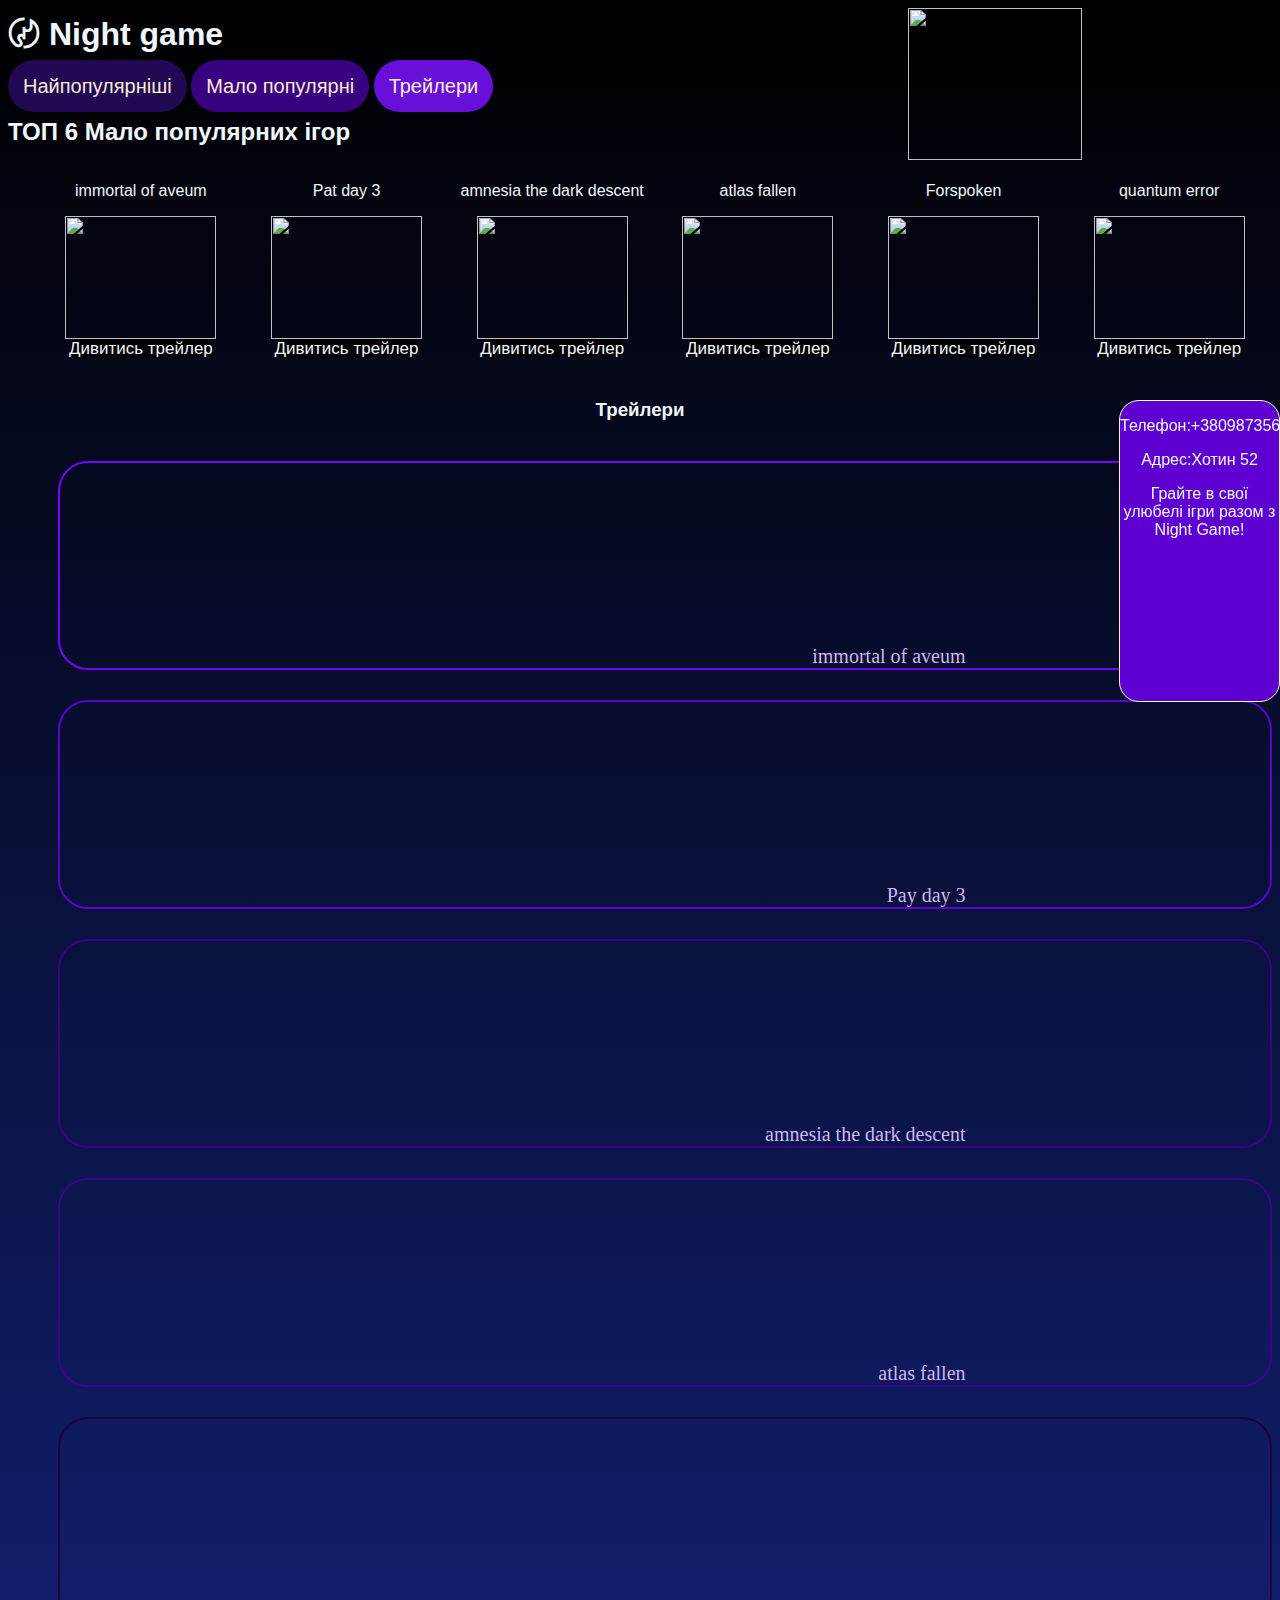
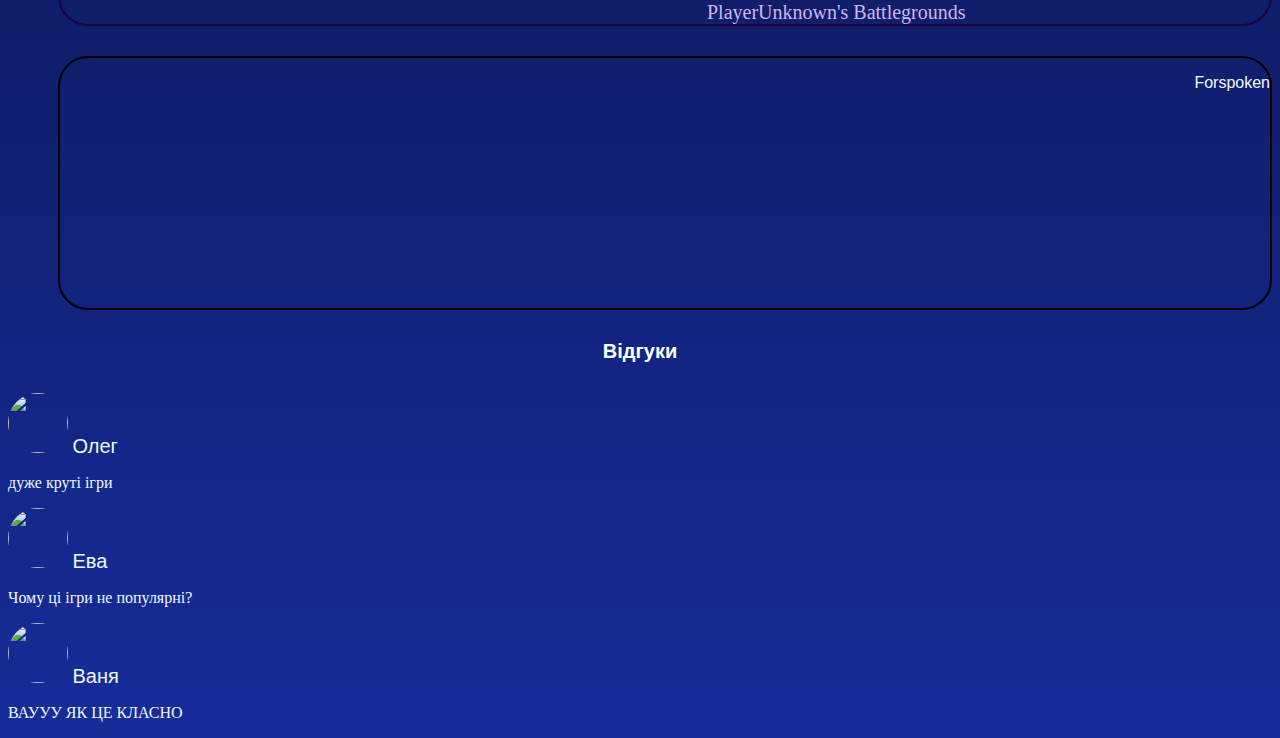
==== about.html @ 8c2727d5 "Create about.html" ====
<html>
<head>
     <title>igrru</title>
     <link rel="stylesheet" href="style.css">
     </head>
     <body>
   <header>
    <img class="logo" src="https://cdn-icons-png.flaticon.com/512/2618/2618988.png" width="174" height="152"/>
    <h1>Night game</h1>
   </header>
   <nav>
    <a class="nav-link1" href="">Найпопулярніші</a>
    <a class="nav-link2" href="#nopopular">Мало популярні</a>
    <a class="nav-link3" href="#Tra">Трейлери</a>
   </nav>
              <main>
                <h2 id="nopopular">ТОП 6 Мало популярних ігор</h2>

              <section class="Poste">

                <article class="postet1">
              <p>immortal of aveum</p>
              <img class="post" src="https://encrypted-tbn0.gstatic.com/images?q=tbn:ANd9GcR1N5LGmAhx7u1zLjKnSqSeJ8WqgD70amsRirSSYGbKqg&s"width="151px" height="123px"/>
              <a href="#Counter" class="Pop">Дивитись трейлер</a>

                </article>

                <article class="postet2">
                  <p>Pat day 3</p>
              <img class="post" src="https://games-b26f.kxcdn.com/wp-content/uploads/2023/10/payday3-770x470.jpg"width="151px" height="123px"/>
              <a  href="#Dota" class="Pop">Дивитись трейлер</a>
                  </article>

                  <article class="postet3">
                  <p>amnesia the dark descent</p>
              <img class="post" src="https://shared.cloudflare.steamstatic.com/store_item_assets/steam/apps/57300/capsule_616x353.jpg?t=1685699016" width="151px" height="123px"/>
              <a href="#Call" class="Pop">Дивитись трейлер</a>
                  </article>

                  <article class="postet4">
                  <p>atlas fallen</p>
              <img class="post" src="https://encrypted-tbn0.gstatic.com/images?q=tbn:ANd9GcQM6gi_7uDQnEqK4p8sx5gRwhvyk0Wd6KN5Wkca00ncMw&s" width="151px" height="123px"/>
              <a href="#Rust" class="Pop">Дивитись трейлер</a>
                  </article>

                  <article class="postet5">
                  <p>Forspoken</p>
              <img class="post" src="https://gaming-cdn.com/images/products/10303/orig/forspoken-digital-deluxe-edition-digital-deluxe-edition-pc-game-steam-europe-cover.jpg?v=1699875572"width="151px" height="123px"/>
              <a  href="#Player" class="Pop">Дивитись трейлер</a>
                  </article>

                  <article class="postet6">
                  <p>quantum error</p>
              <img class="post" src="https://upload.wikimedia.org/wikipedia/en/e/e5/Quantum_Error_covert_art.png" width="151px" height="123px"/>
              <a href="#Apex" class="Pop">Дивитись трейлер</a>
                  </article>

              </section>

             
              <section class="Terler">

<h3 id="Tra">Трейлери</h3>

              
              <article class="tral1">
                
              <a>immortal of aveum</a>
              <iframe width="300" height="200" src="https://www.youtube.com/embed/mNP3ztvNBFI" title="Immortals of Aveum – Official Reveal Trailer" frameborder="0" allow="accelerometer; autoplay; clipboard-write; encrypted-media; gyroscope; picture-in-picture; web-share" referrerpolicy="strict-origin-when-cross-origin" ></iframe>
            </article>
              
              <article class="tral2">
                
              <a>Pay day 3</a>
              <iframe width="300" height="200" src="https://www.youtube.com/embed/dc5gw3ctb0o" title="PAYDAY 3: Gameplay Trailer" frameborder="0" allow="accelerometer; autoplay; clipboard-write; encrypted-media; gyroscope; picture-in-picture; web-share" referrerpolicy="strict-origin-when-cross-origin"></iframe>
              </article>

              
              <article class="tral3">
                
              <a>amnesia the dark descent</a>
              <iframe width="300" height="200" src="https://www.youtube.com/embed/u1nY_5-UrY4" title="Amnesia: The Dark Descent - Trailer" frameborder="0" allow="accelerometer; autoplay; clipboard-write; encrypted-media; gyroscope; picture-in-picture; web-share" referrerpolicy="strict-origin-when-cross-origin"></iframe>
              </article>
             <article class="tral4">
                
              <a>atlas fallen</a>
              <iframe width="300" height="200" src="https://www.youtube.com/embed/NTkr0NTdHqk" title="Atlas Fallen - Launch Trailer" frameborder="0" allow="accelerometer; autoplay; clipboard-write; encrypted-media; gyroscope; picture-in-picture; web-share" referrerpolicy="strict-origin-when-cross-origin"></iframe>
              </article>

             <article class="tral5">
                
              <a>PlayerUnknown's Battlegrounds</a>
             <iframe width="300" height="200"   id="Player"  src="https://www.youtube.com/embed/fDLAFIhfFy4" title="PLAYERUNKNOWN&#39;S BATTLEGROUNDS - Steam Early Access Launch Trailer" frameborder="0" allow="accelerometer; autoplay; clipboard-write; encrypted-media; gyroscope; picture-in-picture; web-share" referrerpolicy="strict-origin-when-cross-origin" ></iframe>
             </article>

             <article class="tral6">
                
             <p>Forspoken</p>
              <iframe width="300" height="200" src="https://www.youtube.com/embed/AdZUrXCqUck" title="Forspoken - PlayStation Showcase 2021: Story Introduction Trailer | PS5" frameborder="0" allow="accelerometer; autoplay; clipboard-write; encrypted-media; gyroscope; picture-in-picture; web-share" referrerpolicy="strict-origin-when-cross-origin"></iframe>
              </article>

                </section>
                <section class="Fot">    
                <h4>Відгуки</h4>
                <img src="https://abrakadabra.fun/uploads/posts/2021-12/thumbs/1640528700_45-abrakadabra-fun-p-serii-chelovek-na-avu-52.jpg"/>
                <a>Олег</a>
                <p>дуже круті ігри</p>
                <img src="https://abrakadabra.fun/uploads/posts/2021-12/thumbs/1640528700_45-abrakadabra-fun-p-serii-chelovek-na-avu-52.jpg"/>
                <a>Ева</a>
                <p>Чому ці ігри не популярні?</p>
                <img src="https://abrakadabra.fun/uploads/posts/2021-12/thumbs/1640528700_45-abrakadabra-fun-p-serii-chelovek-na-avu-52.jpg"/>
                <a>Ваня</a>
                <p>ВАУУУ ЯК ЦЕ КЛАСНО</p>
                </section>  
                </main>

                <footer>
               <div class="counte"> 
                <p>Телефон:+38098735647</p>
                <p>Адрес:Хотин 52</p>
                <p>Грайте в свої улюбелі ігри разом з Night Game!</p>
                </div>
                </footer>
        </body>
</html>
---- style.css ----
body {
    font-family: sans-serif;
    background-image:linear-gradient(black ,#172C9B) ;
}

p {
    color: aliceblue;
}

h2 , h1 {
    color: aliceblue;
    font-family: Verdana, Geneva, Tahoma, sans-serif;
}

h1::before {
 content: ' 〄 ';
}

h3 {
    margin: 40px;
}

h4 {
    margin: 30px;
    text-align: center;
    color: white;
    font-size: 20px;
}

.logo {
    display: block;
    position: absolute;
    margin-left: 900px;
}

.nav-link1 {
    background-color: #200853;
    border-radius: 30px;
    font-size: 20px;
    color: antiquewhite;
    text-decoration: none;
    padding: 15px;
}

.nav-link2 {
    background-color: #390280;
    border-radius: 30px;
    font-size: 20px;
    color: antiquewhite;
    text-decoration: none;
    padding: 15px;
}

.nav-link3 {
    background-color: #680FDA;
    border-radius: 30px;
    font-size: 20px;
    color: antiquewhite;
    text-decoration: none;
    padding: 15px;
}

.nav-link1:hover {
    background-color: #9755ec;
    transition: 0.5s ease-out;
}
.nav-link2:hover {
    background-color: #9755ec;
    transition: 0.5s ease-out;
}
.nav-link3:hover {
    background-color: #9755ec;
    transition: 0.5s ease-out;
}

.Terler {
      text-decoration: none;
      display: contents;
      text-align: right;
      margin: 70px;
}

.Terler a{
     color: #d0b6f0;
     font-family: fantasy;
     font-size: 20px;
     text-align: center;

}

.tral1 {
    margin-bottom: 30px;
    border: #7504ff solid 2px;
    border-radius: 30px;
    margin-left: 50px;
}


.tral1:hover {
      background-color: #2a0357;
      transition: 1s ease;
}

.tral2 {
    margin-bottom: 30px;
    border: #5e00d1 solid 2px;
      border-radius: 30px;
    margin-left: 50px;
}


.tral2:hover {
    background-color: #320370;
    transition: 1s ease;
}


.tral3 {
    margin-bottom: 30px;
    border: #3d0186 solid 2px;
      border-radius: 30px;
    margin-left: 50px;
} 

.tral3:hover {
    background-color: #38047c;
    transition: 1s ease;
}


.tral4 {
    margin-bottom: 30px;
    border: #3e0386 solid 2px;
      border-radius: 30px;
    margin-left: 50px;
}

.tral4:hover {
    background-color: #3e0386;
    transition: 1s ease;
}


.tral5 {
    margin-bottom: 30px;
    border: #1d0141 solid 2px;
      border-radius: 30px;
    margin-left: 50px;
}

.tral5:hover {
    background-color: #4902a7;
    transition: 1s ease;
}


.tral6 {
    margin-bottom: 30px;
    border: #000000 solid 2px;
      border-radius: 30px;
    margin-left: 50px;
}

.tral6:hover {
     background-color: #6e18dd;
     transition: 1s ease;
}


.Poste {
    text-decoration: none;
    color: antiquewhite;
    margin: 0px;
    justify-content: space-around;
    display: flex;
    padding-left: 30px;
    
}


.Poste, a {
    color: aliceblue;
    text-decoration: none;
    text-align: center;
} 

   
.Poste p {
    text-align: center;
}



.postet1:hover img {
    border: #680FDA dotted 2px;
    transition: 0.5s ease-out;
    padding: 5px;

}
.postet2:hover img {
    border: #680FDA dotted 2px;
    transition: 0.5s ease-out;
    padding: 5px;

}
.postet3:hover img {
    border: #680FDA dotted 2px;
    transition: 0.5s ease-out;
    padding: 5px;
}
.postet4:hover img {
    border: #680FDA dotted 2px;
    transition: 0.5s ease-out;
    padding: 5px;
}
.postet5:hover img {
    border: #680FDA dotted 2px;
    transition: 0.5s ease-out;
   padding: 5px;
}
.postet6:hover img {
    border: #680FDA dotted 2px;
    transition: 0.5s ease-out;
    padding: 5px;
}


h3 {
    color: aliceblue;
    text-align: center;
}

.Pop {
    background-color: black;
    font-size: 17px;
    border-radius: 30px;
    
}

.Pop:hover {
     transition: 0.5s ease-out;
     background-color: rgb(106, 8, 185);
     border-radius: 30px;
     color: black;
}

.Fot p{
    font-family: Georgia, 'Times New Roman', Times, serif;
}

.Fot img{
    width: 60px;
    height: 60px;
    border-radius: 200px;
}

.Fot a {
    text-align: center;
    font-size: 20px;
    font-family: 'Segoe UI', Tahoma, Geneva, Verdana, sans-serif;
    
}

.Fot img:hover {
   width: 70px;
    height: 70px;
   transition: 1s ease-in-out;
   box-shadow: #000000 5px 3px 5px 1px;
}

footer {
    background-color: #5e00d1;
    position: fixed;
    right: 0px;
    top: 400px;
    width: 159px;
    height: 300px;
    color: rgb(255, 255, 255);
    border-radius: 20px;
    padding-left: 50pz;
    border: cornsilk 1px solid;
    margin-left: 10px;
    text-align: center;
   
}

footer p:hover {
    background-color: #8b3deb;
    transition: 1s all;
    font-family: 'Franklin Gothic Medium', 'Arial Narrow', Arial, sans-serif;
    
}
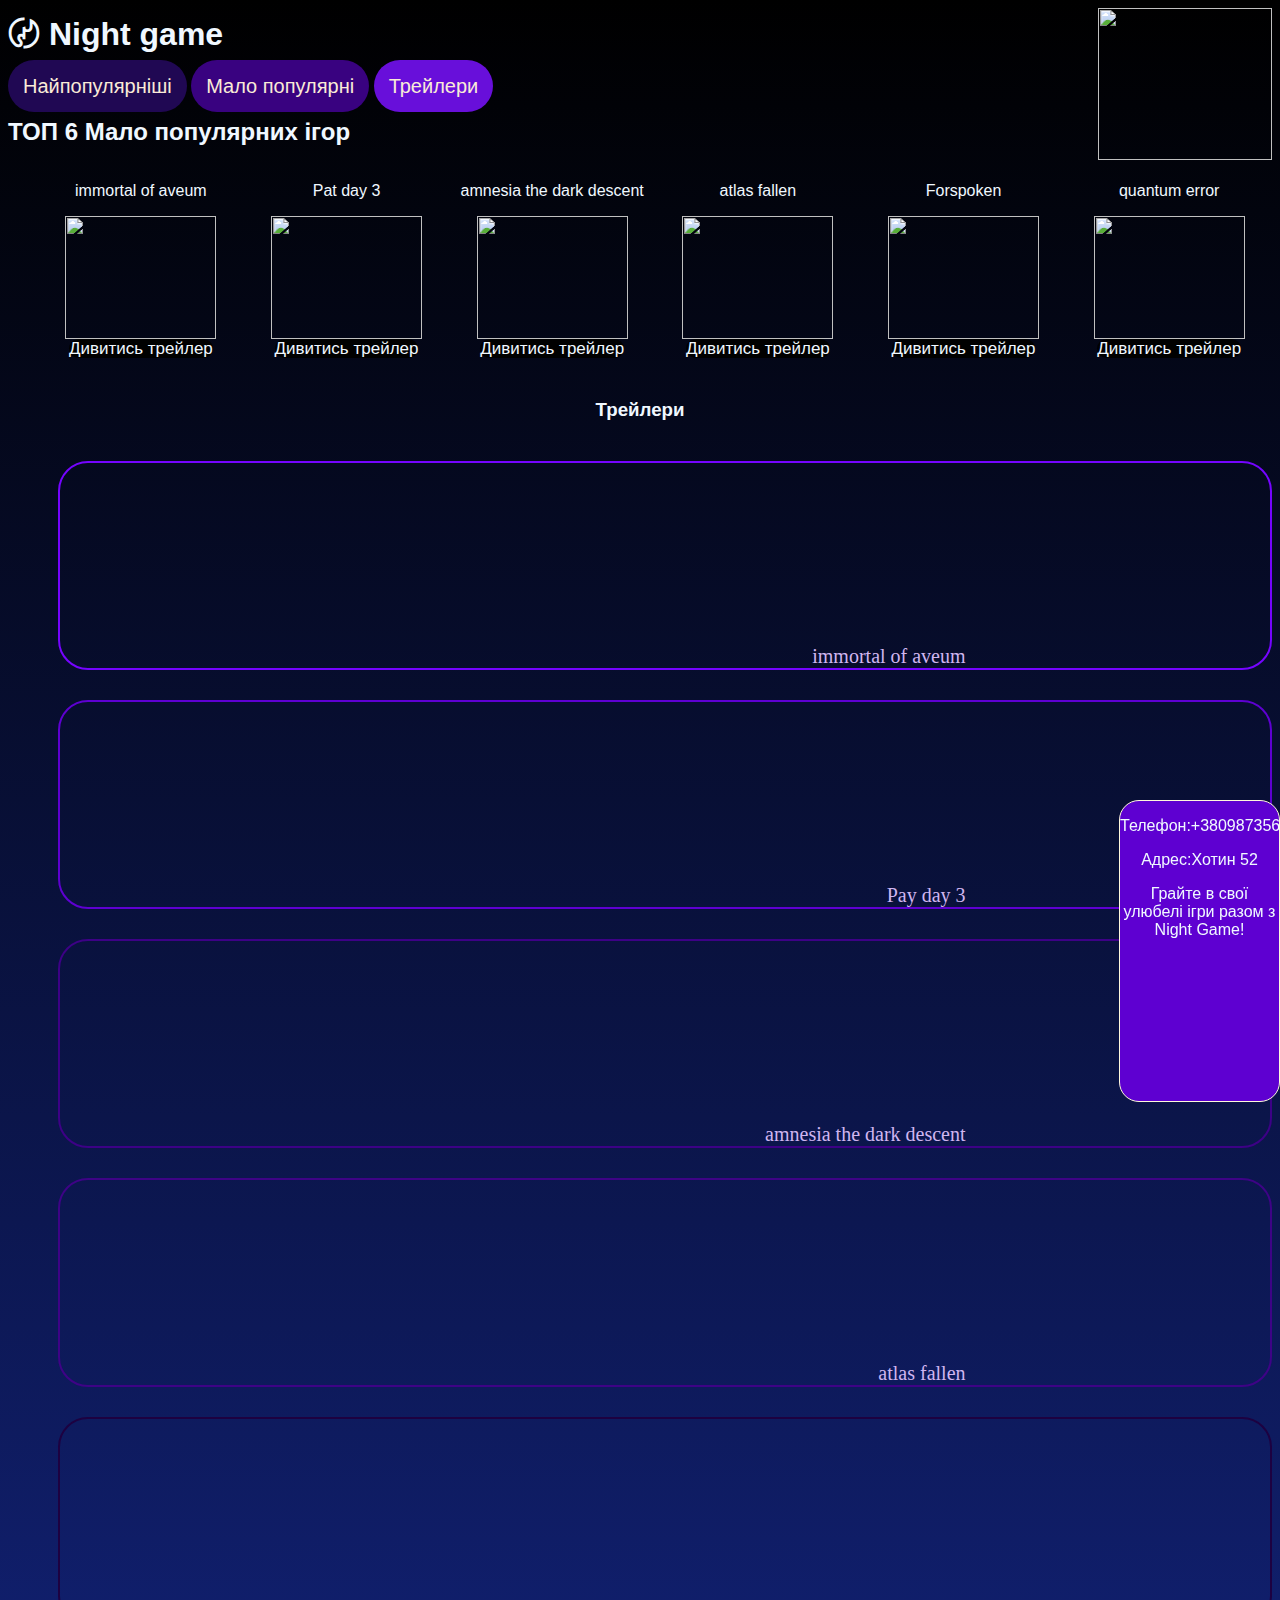
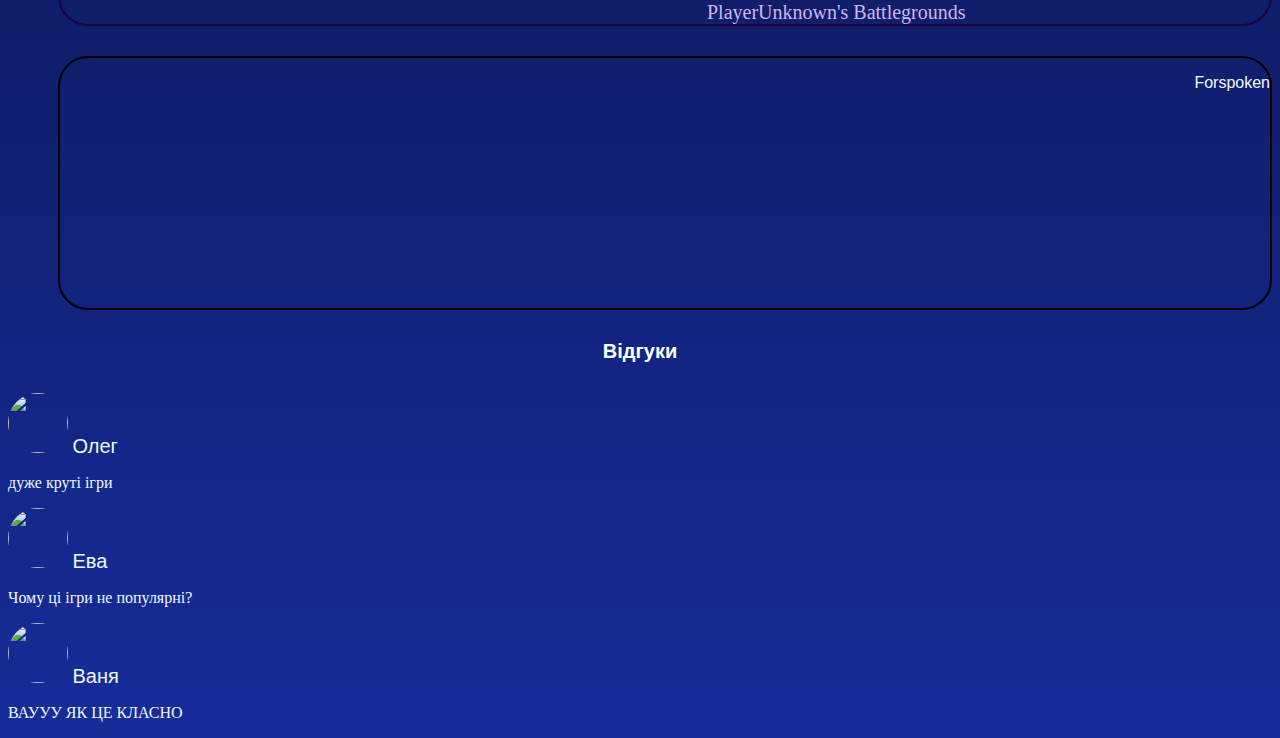
==== commit 38bf7aaa: "Update about.html" ====
--- a/about.html
+++ b/about.html
@@ -1,7 +1,7 @@
 <html>
 <head>
      <title>igrru</title>
-     <link rel="stylesheet" href="style.css">
+     <link rel="stylesheet" href="style2.css"/>
      </head>
      <body>
    <header>
@@ -9,7 +9,7 @@
     <h1>Night game</h1>
    </header>
    <nav>
-    <a class="nav-link1" href="">Найпопулярніші</a>
+    <a class="nav-link1" href="index.html">Найпопулярніші</a>
     <a class="nav-link2" href="#nopopular">Мало популярні</a>
     <a class="nav-link3" href="#Tra">Трейлери</a>
    </nav>
--- a/style2.css
+++ b/style2.css
@@ -0,0 +1,293 @@
+body {
+    font-family: sans-serif;
+    background-image:linear-gradient(black ,#172C9B) ;
+}
+
+p {
+    color: aliceblue;
+}
+
+h2 , h1 {
+    color: aliceblue;
+    font-family: Verdana, Geneva, Tahoma, sans-serif;
+}
+
+h1::before {
+ content: ' 〄 ';
+}
+
+h3 {
+    margin: 40px;
+}
+
+h4 {
+    margin: 30px;
+    text-align: center;
+    color: white;
+    font-size: 20px;
+}
+
+.logo {
+    display: block;
+   position: relative;
+    float: right;
+}
+
+.nav-link1 {
+    background-color: #200853;
+    border-radius: 30px;
+    font-size: 20px;
+    color: antiquewhite;
+    text-decoration: none;
+    padding: 15px;
+}
+
+.nav-link2 {
+    background-color: #390280;
+    border-radius: 30px;
+    font-size: 20px;
+    color: antiquewhite;
+    text-decoration: none;
+    padding: 15px;
+}
+
+.nav-link3 {
+    background-color: #680FDA;
+    border-radius: 30px;
+    font-size: 20px;
+    color: antiquewhite;
+    text-decoration: none;
+    padding: 15px;
+}
+
+.nav-link1:hover {
+    background-color: #9755ec;
+    transition: 0.5s ease-out;
+}
+.nav-link2:hover {
+    background-color: #9755ec;
+    transition: 0.5s ease-out;
+}
+.nav-link3:hover {
+    background-color: #9755ec;
+    transition: 0.5s ease-out;
+}
+
+.Terler {
+      text-decoration: none;
+      display: contents;
+      text-align: right;
+      margin: 70px;
+}
+
+.Terler a{
+     color: #d0b6f0;
+     font-family: fantasy;
+     font-size: 20px;
+     text-align: center;
+
+}
+
+.tral1 {
+    margin-bottom: 30px;
+    border: #7504ff solid 2px;
+    border-radius: 30px;
+    margin-left: 50px;
+}
+
+
+.tral1:hover {
+      background-color: #2a0357;
+      transition: 1s ease;
+}
+
+.tral2 {
+    margin-bottom: 30px;
+    border: #5e00d1 solid 2px;
+      border-radius: 30px;
+    margin-left: 50px;
+}
+
+
+.tral2:hover {
+    background-color: #320370;
+    transition: 1s ease;
+}
+
+
+.tral3 {
+    margin-bottom: 30px;
+    border: #3d0186 solid 2px;
+      border-radius: 30px;
+    margin-left: 50px;
+} 
+
+.tral3:hover {
+    background-color: #38047c;
+    transition: 1s ease;
+}
+
+
+.tral4 {
+    margin-bottom: 30px;
+    border: #3e0386 solid 2px;
+      border-radius: 30px;
+    margin-left: 50px;
+}
+
+.tral4:hover {
+    background-color: #3e0386;
+    transition: 1s ease;
+}
+
+
+.tral5 {
+    margin-bottom: 30px;
+    border: #1d0141 solid 2px;
+      border-radius: 30px;
+    margin-left: 50px;
+}
+
+.tral5:hover {
+    background-color: #4902a7;
+    transition: 1s ease;
+}
+
+
+.tral6 {
+    margin-bottom: 30px;
+    border: #000000 solid 2px;
+      border-radius: 30px;
+    margin-left: 50px;
+}
+
+.tral6:hover {
+     background-color: #6e18dd;
+     transition: 1s ease;
+}
+
+
+.Poste {
+    text-decoration: none;
+    color: antiquewhite;
+    margin: 0px;
+    justify-content: space-around;
+    display: flex;
+    padding-left: 30px;
+    
+}
+
+
+.Poste, a {
+    color: aliceblue;
+    text-decoration: none;
+    text-align: center;
+} 
+
+   
+.Poste p {
+    text-align: center;
+}
+
+
+
+.postet1:hover img {
+    border: #680FDA dotted 2px;
+    transition: 0.5s ease-out;
+    padding: 5px;
+
+}
+.postet2:hover img {
+    border: #680FDA dotted 2px;
+    transition: 0.5s ease-out;
+    padding: 5px;
+
+}
+.postet3:hover img {
+    border: #680FDA dotted 2px;
+    transition: 0.5s ease-out;
+    padding: 5px;
+}
+.postet4:hover img {
+    border: #680FDA dotted 2px;
+    transition: 0.5s ease-out;
+    padding: 5px;
+}
+.postet5:hover img {
+    border: #680FDA dotted 2px;
+    transition: 0.5s ease-out;
+   padding: 5px;
+}
+.postet6:hover img {
+    border: #680FDA dotted 2px;
+    transition: 0.5s ease-out;
+    padding: 5px;
+}
+
+
+h3 {
+    color: aliceblue;
+    text-align: center;
+}
+
+.Pop {
+    background-color: black;
+    font-size: 17px;
+    border-radius: 30px;
+    
+}
+
+.Pop:hover {
+     transition: 0.5s ease-out;
+     background-color: rgb(106, 8, 185);
+     border-radius: 30px;
+     color: black;
+}
+
+.Fot p{
+    font-family: Georgia, 'Times New Roman', Times, serif;
+}
+
+.Fot img{
+    width: 60px;
+    height: 60px;
+    border-radius: 200px;
+}
+
+.Fot a {
+    text-align: center;
+    font-size: 20px;
+    font-family: 'Segoe UI', Tahoma, Geneva, Verdana, sans-serif;
+    
+}
+
+.Fot img:hover {
+   width: 70px;
+    height: 70px;
+   transition: 1s ease-in-out;
+   box-shadow: #000000 5px 3px 5px 1px;
+}
+
+footer {
+    background-color: #5e00d1;
+    position: fixed;
+    right: 0px;
+    top: 800px;
+    width: 159px;
+    height: 300px;
+    color: rgb(255, 255, 255);
+    border-radius: 20px;
+    padding-left: 50pz;
+    border: cornsilk 1px solid;
+    margin-left: 10px;
+    text-align: center;
+   
+}
+
+footer p:hover {
+    background-color: #8b3deb;
+    transition: 1s all;
+    font-family: 'Franklin Gothic Medium', 'Arial Narrow', Arial, sans-serif;
+    
+}
+
